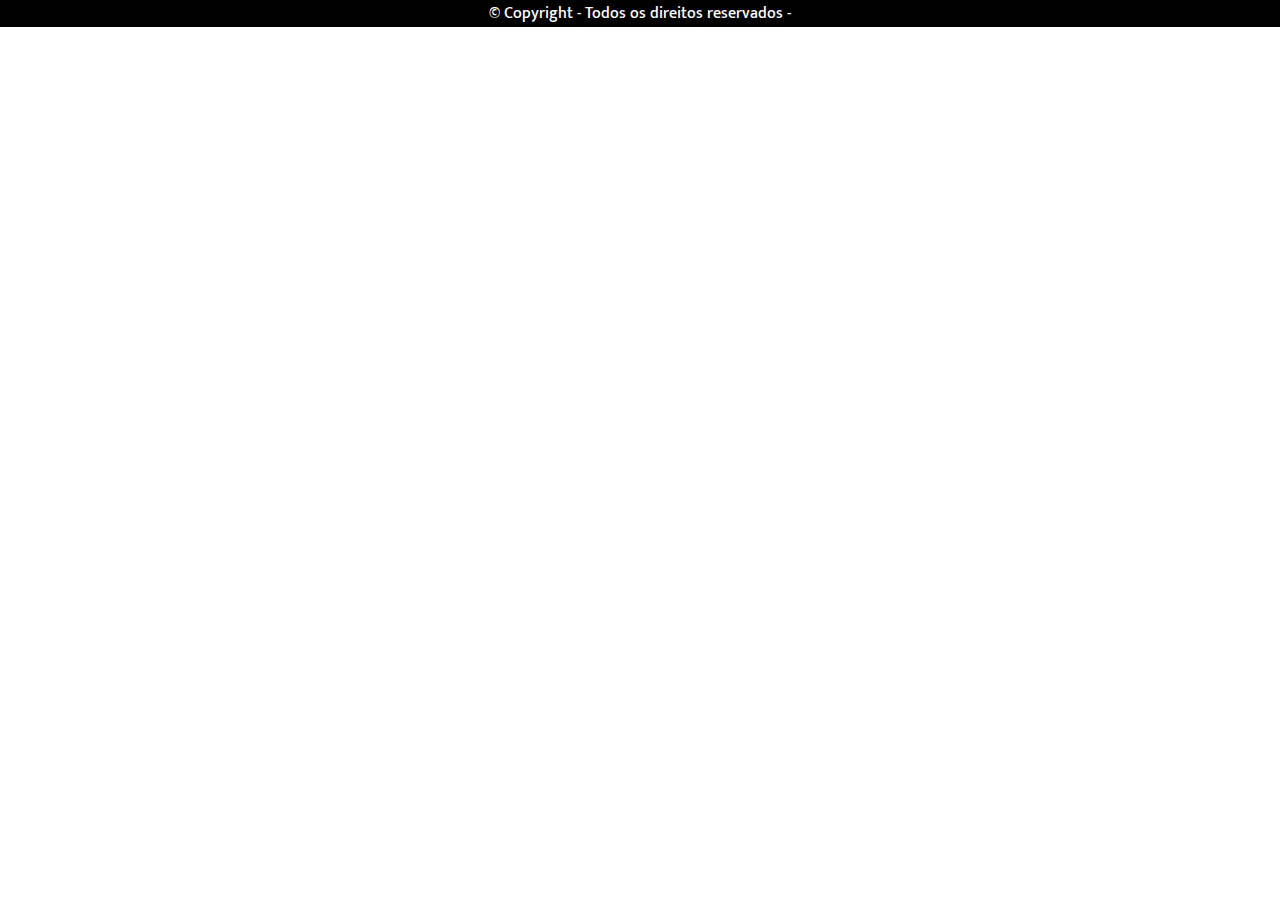
==== index.html @ ffcd7891 "Update index.html" ====
<!DOCTYPE html>
<html lang="pt-br">

<head>
    <meta charset="UTF-8"/>
    <meta http-equiv="X-UA-Compatible" content="IE=edge"/>
    <meta name="viewport" content="width=device-width, initial-scale=1.0"/>
    <meta name="author" content="Isaac Daniel Bezerra"/>
    <meta name="description" content="Um inventário de produtos dum e-commerce"/>
    <title>Inventário de produtos</title>
    <link rel="stylesheet" href="css/style.css"/>
</head>

<body>
    <main role="main">
        
    </main>
    <footer role="contentinfo">
        <p>&copy; Copyright - Todos os direitos reservados - <span id="anoAtual"></span></p>
    </footer>
    <script src="js/scripts.js"></script>
    <script type="text/javascript">
        const date = new Date();
        const anoAtual = data.getFullYear();
        const spanContent = document.getElementById('anoAtual');
        spanContent.innerText = anoAtual;
    </script>
</body>

</html>
---- css/style.css ----
@charset "UTF-8";

@import url('https://fonts.googleapis.com/css2?family=Mukta:wght@200;300;400;500;600;700;800&display=swap');

* {
    padding: 0;
    margin: 0;
    box-sizing: border-box;
    font-family: 'Mukta', sans-serif;
}

html {
    font-size: 10px;
}

#main__section-banner {
    height: 100vh;
    background-image: url('../imagens/black-friday.jpg');
    background-repeat: no-repeat;
    background-position-x: center;
    background-position-y: 85%;
    background-size: cover;
    object-fit: cover;
}

#main__section {
    padding: 50px 0;
}

#main__section-form {
    max-width: 500px;
    margin: 0 auto;
    border-radius: 10px;
    box-shadow: 5px 5px 3px rgba(0, 0, 0, 0.39);
    border: 1px solid rgba(0, 0, 0, 0.336);
}

#main__title {
    color: #FFFFFF;
    text-align: center;
    font-size: 2.5rem;
    font-weight: 700;
    padding: 20px 0;
    border-radius: 10px 10px 0 0;
    background-color: #F2A03D;
}

#main__form {
    display: flex;
    flex-direction: column;
    padding: 20px 50px;
}

#main__form label {
    font-size: 1.6rem;
}

#main__form input {
    display: inline-block;
    margin-bottom: 20px;
    padding: 10px;
    border: 1px solid black;
}

.form__button {
    color: #FFFFFF;
    cursor: pointer;
    font-size: 1.6rem;
    font-weight: 500;
    padding: 10px 0;
    text-align: center;
    border-radius: 10px;
    background-color: orangered;
}

.form__button:hover {
    color: orangered;
    background-color: white;
    border: 1px solid orangered;
}

footer {
    background-color: #000000;
    color: #FFFFFF;
}

footer p {
    font-size: 1.6rem;
    font-weight: 500;
    text-align: center;
}

/* Media Queries */
@media (max-width: 986px) {
    #main__section-banner {
        background-image: url('../imagens/black-friday-02.jpg');
        background-position: center;
    }
}

@media (max-width: 450px) {
    #main__section-banner {
        background-image: url('../imagens/black-friday-03.jpg');
    }

    #main__section-form {
        width: 90%;
    }

    #main__title {
        font-size: 2rem;
    }

    #main__form {
        padding: 20px 10px;
    }
}
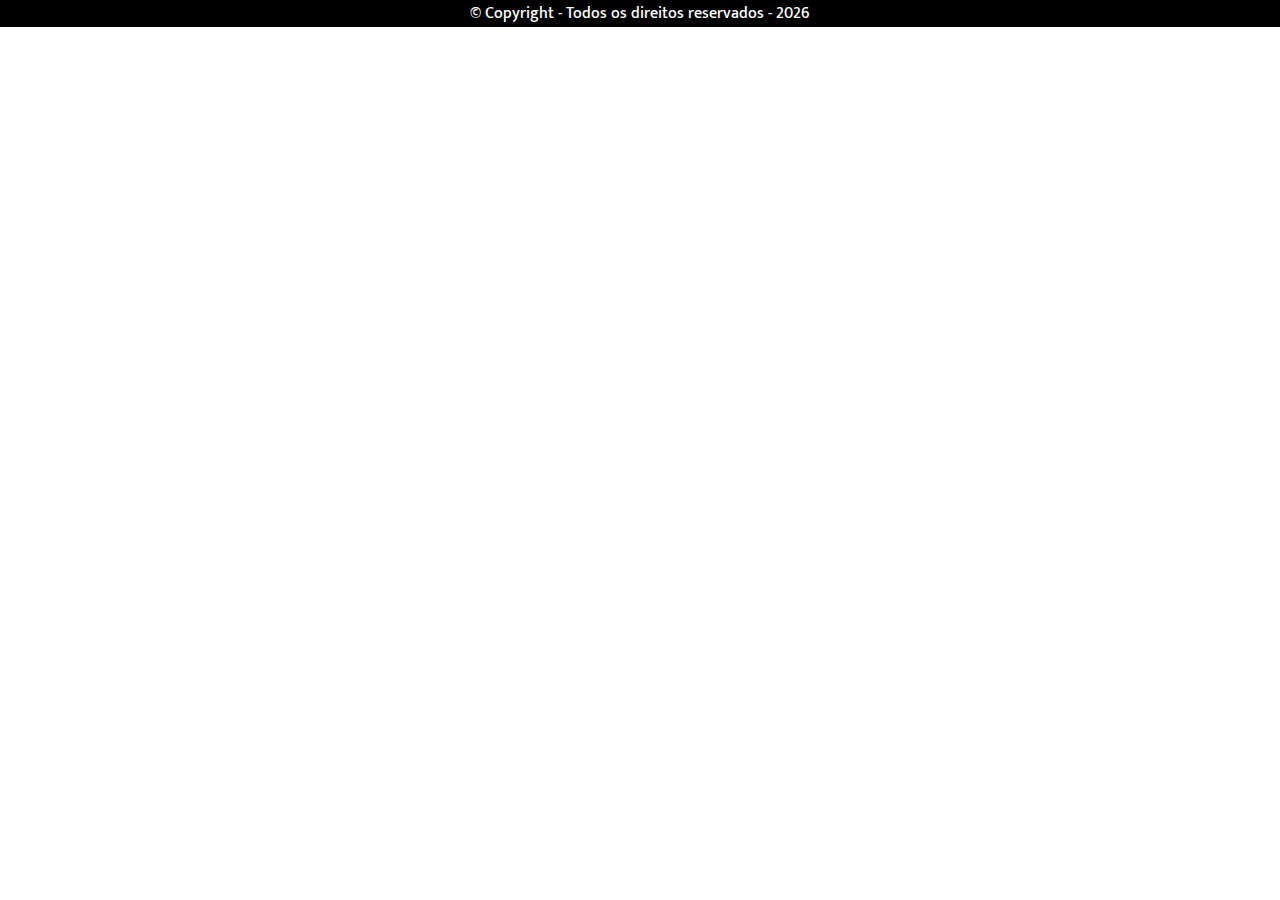
==== commit 6d4e1cf7: "Update index.html" ====
--- a/index.html
+++ b/index.html
@@ -21,9 +21,9 @@
     <script src="js/scripts.js"></script>
     <script type="text/javascript">
         const date = new Date();
-        const anoAtual = data.getFullYear();
+        const anoAtual = date.getFullYear();
         const spanContent = document.getElementById('anoAtual');
-        spanContent.innerText = anoAtual;
+        spanContent.innerText = `${anoAtual}`;
     </script>
 </body>
 
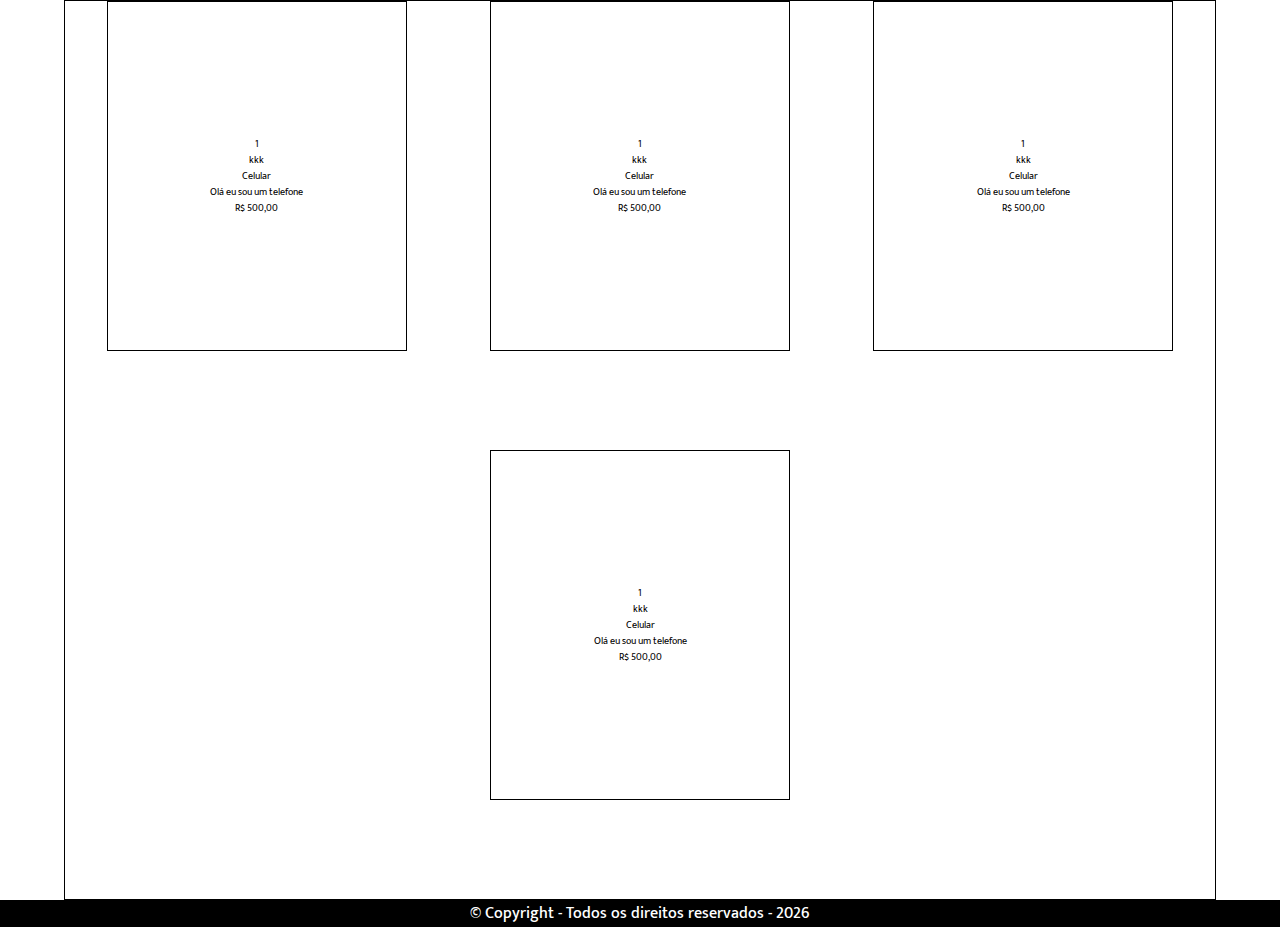
==== commit 8aaf289e: "Updates" ====
--- a/index.html
+++ b/index.html
@@ -13,7 +13,34 @@
 
 <body>
     <main role="main">
-        
+        <div class="main__produto produto">
+            <p class="produto__id">1</p>
+            <div class="produto__imagem">kkk</div>
+            <p class="produto__nome">Celular</p>
+            <p class="produto__descricao">Olá eu sou um telefone</p>
+            <p class="produto__preco">R$ 500,00</p>
+        </div>
+        <div class="main__produto produto">
+            <p class="produto__id">1</p>
+            <div class="produto__imagem">kkk</div>
+            <p class="produto__nome">Celular</p>
+            <p class="produto__descricao">Olá eu sou um telefone</p>
+            <p class="produto__preco">R$ 500,00</p>
+        </div>
+        <div class="main__produto produto">
+            <p class="produto__id">1</p>
+            <div class="produto__imagem">kkk</div>
+            <p class="produto__nome">Celular</p>
+            <p class="produto__descricao">Olá eu sou um telefone</p>
+            <p class="produto__preco">R$ 500,00</p>
+        </div>
+        <div class="main__produto produto">
+            <p class="produto__id">1</p>
+            <div class="produto__imagem">kkk</div>
+            <p class="produto__nome">Celular</p>
+            <p class="produto__descricao">Olá eu sou um telefone</p>
+            <p class="produto__preco">R$ 500,00</p>
+        </div>
     </main>
     <footer role="contentinfo">
         <p>&copy; Copyright - Todos os direitos reservados - <span id="anoAtual"></span></p>
@@ -22,8 +49,7 @@
     <script type="text/javascript">
         const date = new Date();
         const anoAtual = date.getFullYear();
-        const spanContent = document.getElementById('anoAtual');
-        spanContent.innerText = `${anoAtual}`;
+        document.getElementById('anoAtual').textContent = anoAtual;
     </script>
 </body>
 
--- a/css/style.css
+++ b/css/style.css
@@ -13,70 +13,26 @@
     font-size: 10px;
 }
 
-#main__section-banner {
+main {
+    display: flex;
+    flex-direction: row;
+    justify-content: space-around;
+    align-items: ;
+    flex-wrap: wrap;
+    width: 90%;
     height: 100vh;
-    background-image: url('../imagens/black-friday.jpg');
-    background-repeat: no-repeat;
-    background-position-x: center;
-    background-position-y: 85%;
-    background-size: cover;
-    object-fit: cover;
-}
-
-#main__section {
-    padding: 50px 0;
-}
-
-#main__section-form {
-    max-width: 500px;
     margin: 0 auto;
-    border-radius: 10px;
-    box-shadow: 5px 5px 3px rgba(0, 0, 0, 0.39);
-    border: 1px solid rgba(0, 0, 0, 0.336);
-}
-
-#main__title {
-    color: #FFFFFF;
-    text-align: center;
-    font-size: 2.5rem;
-    font-weight: 700;
-    padding: 20px 0;
-    border-radius: 10px 10px 0 0;
-    background-color: #F2A03D;
-}
-
-#main__form {
-    display: flex;
-    flex-direction: column;
-    padding: 20px 50px;
-}
-
-#main__form label {
-    font-size: 1.6rem;
-}
-
-#main__form input {
-    display: inline-block;
-    margin-bottom: 20px;
-    padding: 10px;
     border: 1px solid black;
 }
 
-.form__button {
-    color: #FFFFFF;
-    cursor: pointer;
-    font-size: 1.6rem;
-    font-weight: 500;
-    padding: 10px 0;
-    text-align: center;
-    border-radius: 10px;
-    background-color: orangered;
-}
-
-.form__button:hover {
-    color: orangered;
-    background-color: white;
-    border: 1px solid orangered;
+.main__produto {
+    width: 300px;
+    height: 350px;
+    display: flex;
+    flex-direction: column;
+    align-items: center;
+    justify-content: center;
+    border: 1px solid;
 }
 
 footer {
@@ -91,27 +47,6 @@
 }
 
 /* Media Queries */
-@media (max-width: 986px) {
-    #main__section-banner {
-        background-image: url('../imagens/black-friday-02.jpg');
-        background-position: center;
-    }
-}
+@media (max-width: 986px) {}
 
-@media (max-width: 450px) {
-    #main__section-banner {
-        background-image: url('../imagens/black-friday-03.jpg');
-    }
-
-    #main__section-form {
-        width: 90%;
-    }
-
-    #main__title {
-        font-size: 2rem;
-    }
-
-    #main__form {
-        padding: 20px 10px;
-    }
-}+@media (max-width: 450px) {}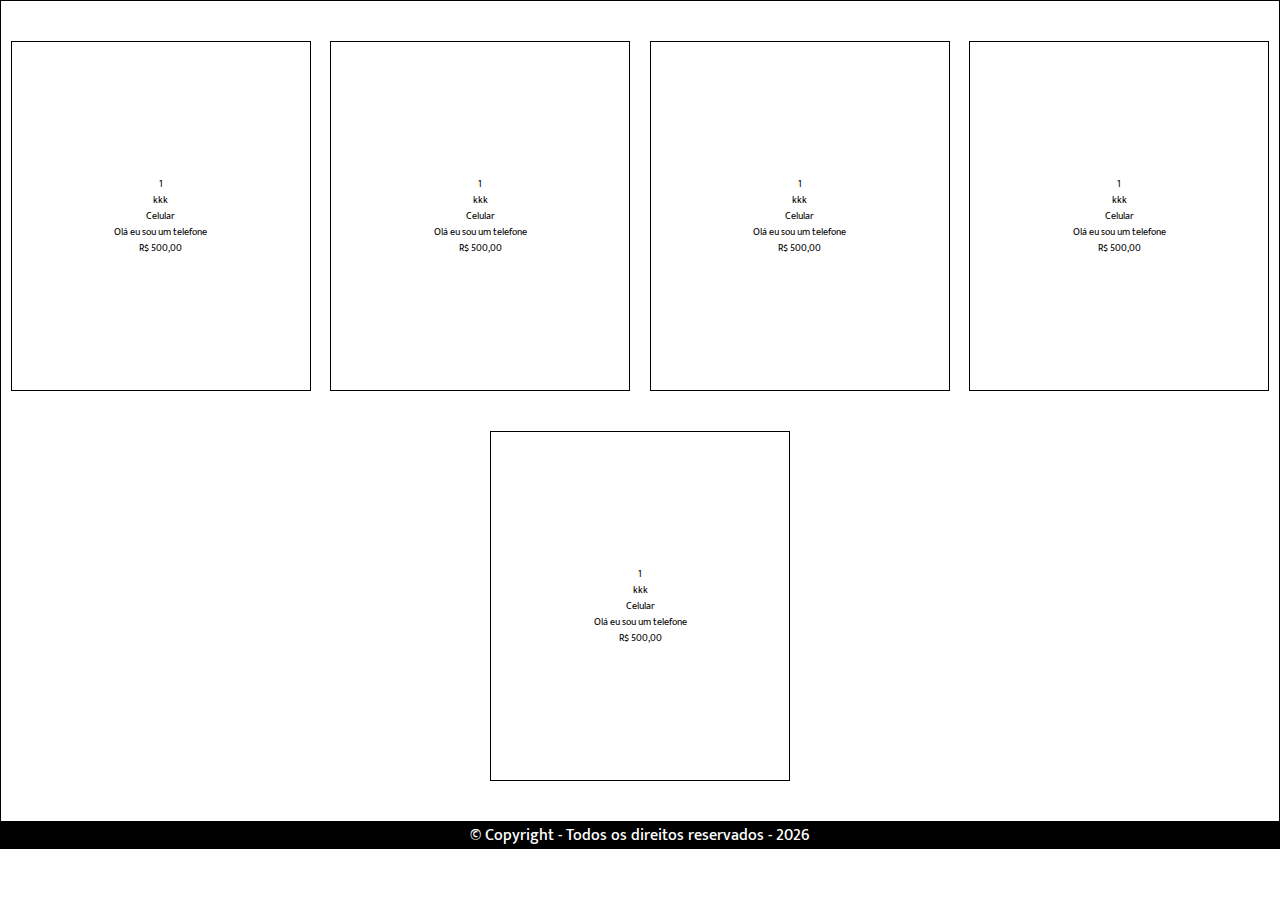
==== commit d1b55ccd: "Updates" ====
--- a/index.html
+++ b/index.html
@@ -41,6 +41,13 @@
             <p class="produto__descricao">Olá eu sou um telefone</p>
             <p class="produto__preco">R$ 500,00</p>
         </div>
+        <div class="main__produto produto">
+            <p class="produto__id">1</p>
+            <div class="produto__imagem">kkk</div>
+            <p class="produto__nome">Celular</p>
+            <p class="produto__descricao">Olá eu sou um telefone</p>
+            <p class="produto__preco">R$ 500,00</p>
+        </div>
     </main>
     <footer role="contentinfo">
         <p>&copy; Copyright - Todos os direitos reservados - <span id="anoAtual"></span></p>
--- a/css/style.css
+++ b/css/style.css
@@ -17,11 +17,8 @@
     display: flex;
     flex-direction: row;
     justify-content: space-around;
-    align-items: ;
+    padding: 20px 0;
     flex-wrap: wrap;
-    width: 90%;
-    height: 100vh;
-    margin: 0 auto;
     border: 1px solid black;
 }
 
@@ -29,6 +26,7 @@
     width: 300px;
     height: 350px;
     display: flex;
+    margin: 20px 0;
     flex-direction: column;
     align-items: center;
     justify-content: center;
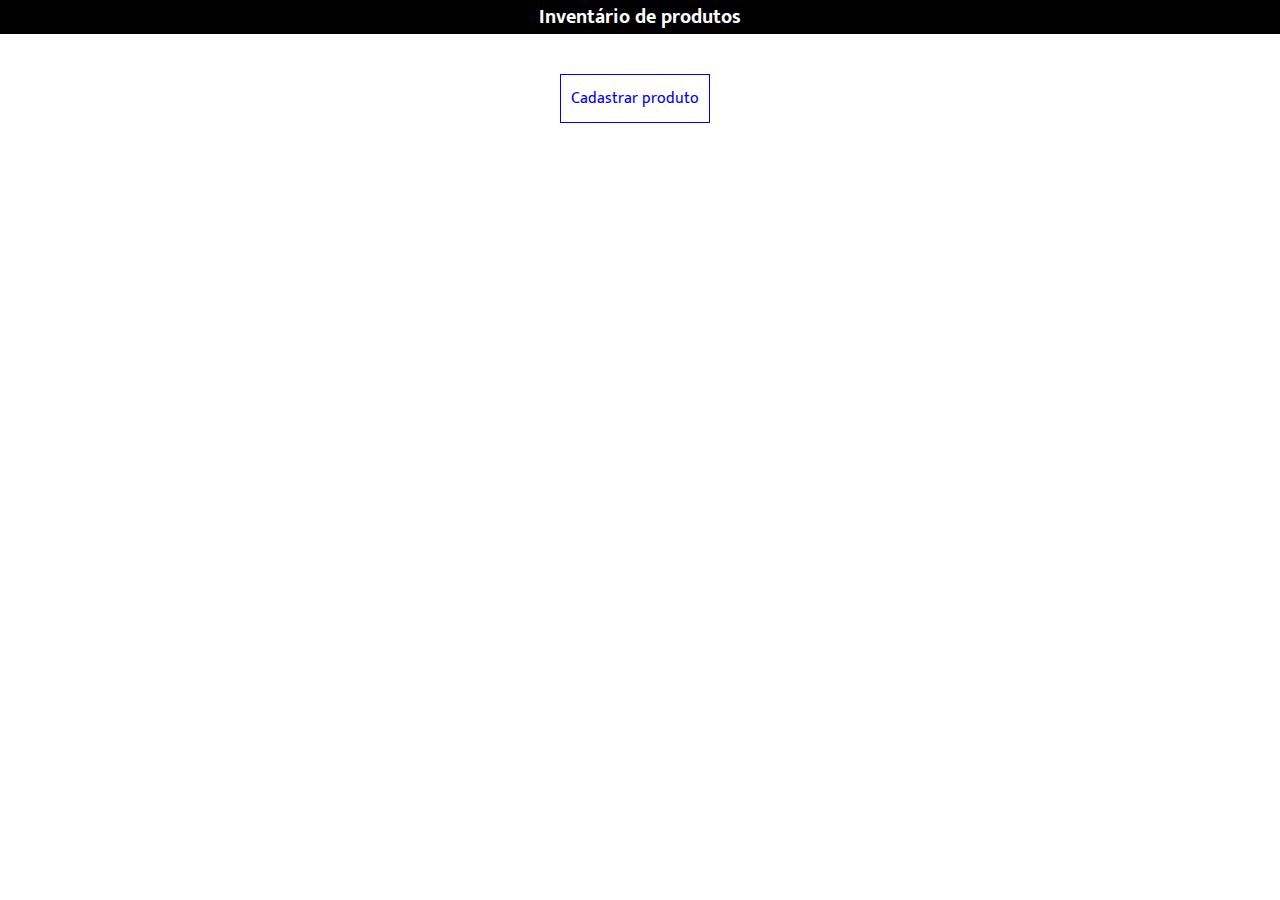
==== commit 3aafb8b6: "Updates" ====
--- a/index.html
+++ b/index.html
@@ -11,53 +11,19 @@
     <link rel="stylesheet" href="css/style.css"/>
 </head>
 
-<body>
+<body onload="buscarProdutos()">
+    <header role="heading">
+        <h1>Inventário de produtos</h1>
+    </header>
     <main role="main">
-        <div class="main__produto produto">
-            <p class="produto__id">1</p>
-            <div class="produto__imagem">kkk</div>
-            <p class="produto__nome">Celular</p>
-            <p class="produto__descricao">Olá eu sou um telefone</p>
-            <p class="produto__preco">R$ 500,00</p>
-        </div>
-        <div class="main__produto produto">
-            <p class="produto__id">1</p>
-            <div class="produto__imagem">kkk</div>
-            <p class="produto__nome">Celular</p>
-            <p class="produto__descricao">Olá eu sou um telefone</p>
-            <p class="produto__preco">R$ 500,00</p>
-        </div>
-        <div class="main__produto produto">
-            <p class="produto__id">1</p>
-            <div class="produto__imagem">kkk</div>
-            <p class="produto__nome">Celular</p>
-            <p class="produto__descricao">Olá eu sou um telefone</p>
-            <p class="produto__preco">R$ 500,00</p>
-        </div>
-        <div class="main__produto produto">
-            <p class="produto__id">1</p>
-            <div class="produto__imagem">kkk</div>
-            <p class="produto__nome">Celular</p>
-            <p class="produto__descricao">Olá eu sou um telefone</p>
-            <p class="produto__preco">R$ 500,00</p>
-        </div>
-        <div class="main__produto produto">
-            <p class="produto__id">1</p>
-            <div class="produto__imagem">kkk</div>
-            <p class="produto__nome">Celular</p>
-            <p class="produto__descricao">Olá eu sou um telefone</p>
-            <p class="produto__preco">R$ 500,00</p>
-        </div>
+        <section class="main__produtos"></section>
+        <section class="main__opcoes">
+            <a href="cadastro-produto.html">Cadastrar produto</a>
+            <!--<a href="exclusao-produto.html">Excluir produto</a>-->
+        </section>
     </main>
-    <footer role="contentinfo">
-        <p>&copy; Copyright - Todos os direitos reservados - <span id="anoAtual"></span></p>
-    </footer>
+    
     <script src="js/scripts.js"></script>
-    <script type="text/javascript">
-        const date = new Date();
-        const anoAtual = date.getFullYear();
-        document.getElementById('anoAtual').textContent = anoAtual;
-    </script>
 </body>
 
 </html>--- a/css/style.css
+++ b/css/style.css
@@ -13,13 +13,23 @@
     font-size: 10px;
 }
 
+header h1 {
+    color: #FFFFFF;
+    text-align: center;
+    background-color: #000000;
+}
+
 main {
+    font-size: 1.6rem;
+    height: auto;
+}
+
+.main__produtos {
     display: flex;
     flex-direction: row;
     justify-content: space-around;
     padding: 20px 0;
     flex-wrap: wrap;
-    border: 1px solid black;
 }
 
 .main__produto {
@@ -33,15 +43,68 @@
     border: 1px solid;
 }
 
-footer {
-    background-color: #000000;
-    color: #FFFFFF;
+.main__produto:hover {
+    cursor: pointer;
 }
 
-footer p {
-    font-size: 1.6rem;
-    font-weight: 500;
+.main__opcoes {
+    display: flex;
+    flex-direction: row;
+    justify-content: center;
+    align-items: center;
+}
+
+.main__opcoes a{
+    border: 1px solid;
+    text-decoration: none;
+    padding: 10px;
+}
+
+.main__opcoes a:first-child{
+    margin-right: 10px;
+}
+
+.main__opcoes a:hover{
+    border: 1px solid;
+    text-decoration: underline;
+}
+
+.produto__id {
+    font-size: 3.2rem;
+}
+
+.produto__imagem {
+    display: flex;
+    flex-direction: row;
+    justify-content: center;
+}
+
+.produto__imagem img{
+    max-width: 60%;
+}
+
+#form-produto {
+    display: flex;
+    flex-direction: column;
+    justify-content: center;
+    padding: 20px;
+    border: 1px solid;
+}
+
+#form-produto h2 {
     text-align: center;
+}
+
+#form-produto textarea {
+    resize: none;
+}
+
+#form-produto select,
+#form-produto textarea,
+#form-produto input {
+    display: inline-block;
+    margin-bottom: 10px;
+    border: 1px solid black;
 }
 
 /* Media Queries */
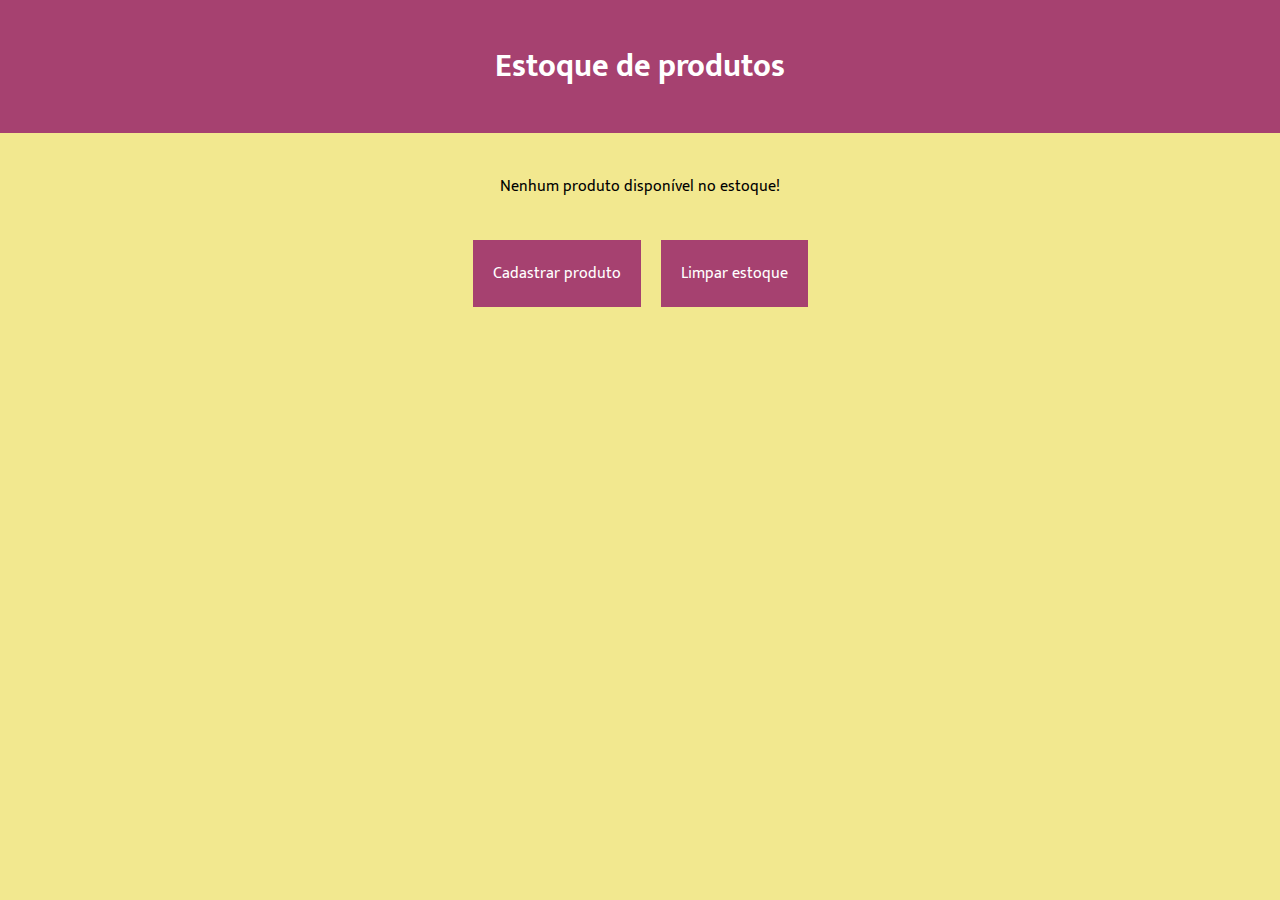
==== commit f447f28e: "Updates" ====
--- a/index.html
+++ b/index.html
@@ -6,20 +6,20 @@
     <meta http-equiv="X-UA-Compatible" content="IE=edge"/>
     <meta name="viewport" content="width=device-width, initial-scale=1.0"/>
     <meta name="author" content="Isaac Daniel Bezerra"/>
-    <meta name="description" content="Um inventário de produtos dum e-commerce"/>
+    <meta name="description" content="Um estoque de produtos dum e-commerce"/>
     <title>Inventário de produtos</title>
     <link rel="stylesheet" href="css/style.css"/>
 </head>
 
-<body onload="buscarProdutos()">
+<body onload="exibirProdutos()">
     <header role="heading">
-        <h1>Inventário de produtos</h1>
+        <h1>Estoque de produtos</h1>
     </header>
     <main role="main">
         <section class="main__produtos"></section>
-        <section class="main__opcoes">
+        <section id="main__opcoes">
             <a href="cadastro-produto.html">Cadastrar produto</a>
-            <!--<a href="exclusao-produto.html">Excluir produto</a>-->
+            <a href="index.html" onclick="limparEstoque()">Limpar estoque</a>
         </section>
     </main>
     
--- a/css/style.css
+++ b/css/style.css
@@ -11,62 +11,80 @@
 
 html {
     font-size: 10px;
+    background-color: #F2E88F;
 }
 
 header h1 {
     color: #FFFFFF;
+    font-size: 3.2rem;
+    padding: 40px 0;
     text-align: center;
-    background-color: #000000;
+    background-color: #A64170;
 }
 
 main {
     font-size: 1.6rem;
-    height: auto;
 }
 
 .main__produtos {
     display: flex;
     flex-direction: row;
     justify-content: space-around;
-    padding: 20px 0;
+    padding-top: 40px;
     flex-wrap: wrap;
 }
 
+.main__produtos p#main__estoque-vazio {
+    margin-bottom: 40px;
+}
+
 .main__produto {
-    width: 300px;
-    height: 350px;
+    width: 200px;
+    height: 250px;
     display: flex;
-    margin: 20px 0;
+    font-size: 1.6rem;
+    margin-bottom: 40px;
     flex-direction: column;
     align-items: center;
     justify-content: center;
-    border: 1px solid;
+    border: 1px solid black;
+    box-shadow: 2px 2px 3px rgba(0, 0, 0, 0.5);
+    background-color: #FFFFFF;
 }
 
 .main__produto:hover {
     cursor: pointer;
 }
 
-.main__opcoes {
+#main__opcoes {
     display: flex;
     flex-direction: row;
     justify-content: center;
     align-items: center;
+    padding-bottom: 40px;
 }
 
-.main__opcoes a{
-    border: 1px solid;
+#main__opcoes a{
+    color: #FFFFFF;
+    text-align: center;
+    display: inline-block;
     text-decoration: none;
-    padding: 10px;
+    padding: 20px;
+    background-color: #A64170;
 }
 
-.main__opcoes a:first-child{
-    margin-right: 10px;
+#main__opcoes a{
+    margin-right: 20px;
 }
 
-.main__opcoes a:hover{
-    border: 1px solid;
-    text-decoration: underline;
+#main__opcoes a:last-child {
+    margin-right: 0;
+}
+
+#main__opcoes a:hover{
+    color: #A64170;
+    border: 1px solid #A64170;
+    background-color: #FFFFFF;
 }
 
 .produto__id {
@@ -83,15 +101,26 @@
     max-width: 60%;
 }
 
+.produto__nome {
+    margin-top: 10px;
+}
+
+.produto__preco {
+    margin-top: 10px;
+}
+
 #form-produto {
     display: flex;
     flex-direction: column;
     justify-content: center;
     padding: 20px;
+    margin-bottom: 40px;
     border: 1px solid;
+    background-color: #FFFFFF;
 }
 
 #form-produto h2 {
+    color: #A64170;
     text-align: center;
 }
 
@@ -103,11 +132,16 @@
 #form-produto textarea,
 #form-produto input {
     display: inline-block;
+    color: black;
     margin-bottom: 10px;
     border: 1px solid black;
 }
 
-/* Media Queries */
-@media (max-width: 986px) {}
+#form-produto button { 
+    color: #FFFFFF;
+    background-color: #A64170;
+}
 
-@media (max-width: 450px) {}+#form-produto button:hover { 
+    cursor: pointer;
+}